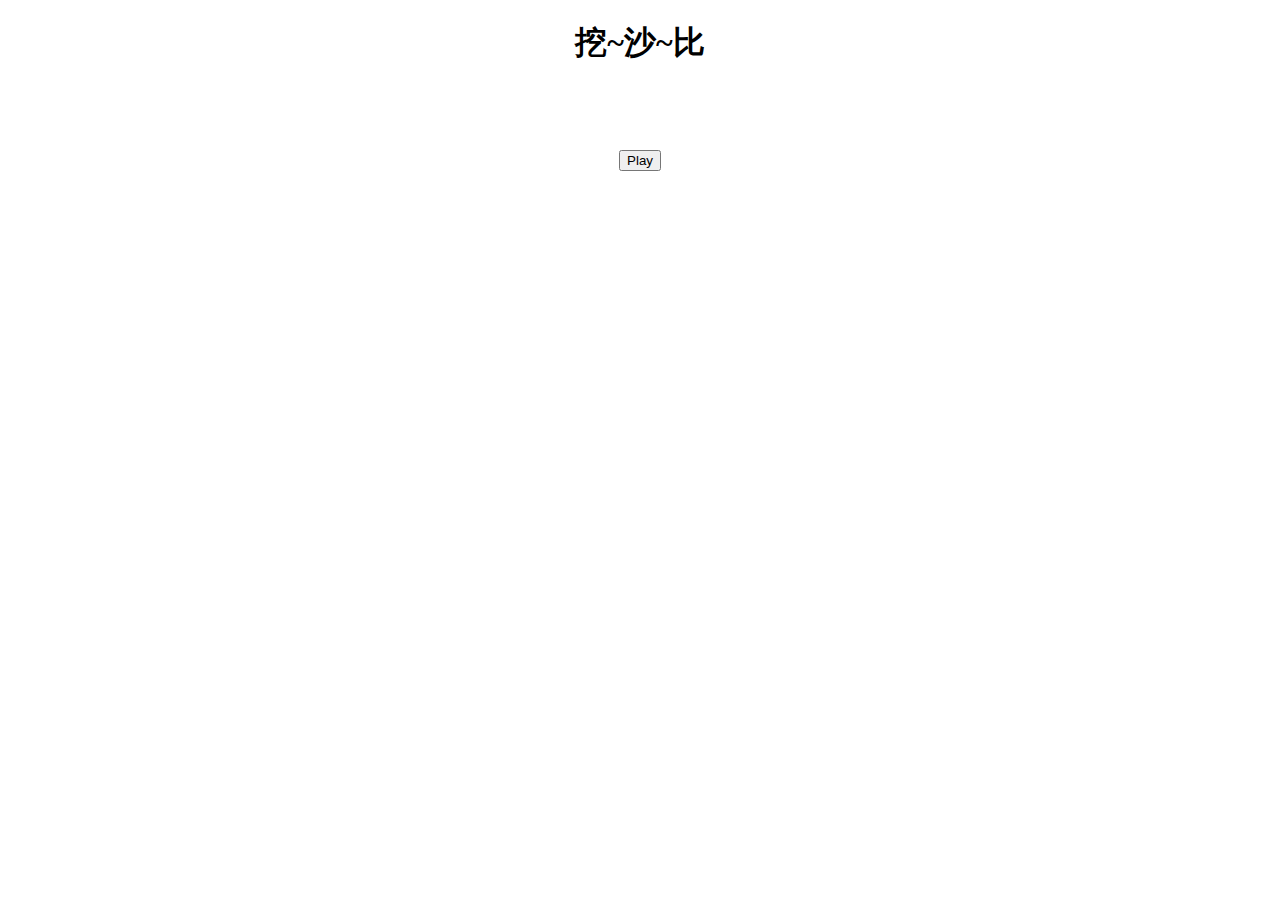
==== apple.html @ 05b3f9d0 "first commit" ====
<!DOCTYPE html>
<html lang="en">
    <head>
        <meta charset="UTF-8">
        <title>我爛梗抱歉</title>
        <style>
            body{
                text-align: center;
            }
            h2{
                /*預留歌曲名稱空間*/
                height:32px;
                font-size: medium;
            }
        </style>
            <link href="pic/gdscicon.png" rel="Shortcut Icon" type="image/x-icon">
    </head>
    <body>
        <h1>挖~沙~比</h1>
        <h2></h2>
        <div id="player"></div>
        <br>
        <input id="playButton" type="button" value="Play">
        <script src="https://code.jquery.com/jquery-3.6.0.min.js"></script>
        <script src="https://www.youtube.com/iframe_api"></script>
        <script>
            let playList = [ 
                "RODG3HlRVOA",
            ];
            //播放起訖秒數
            let playTime = [ 
                [0,80],
            ];
        </script>
        <script src="js/main.js"></script>
    </body>
</html>
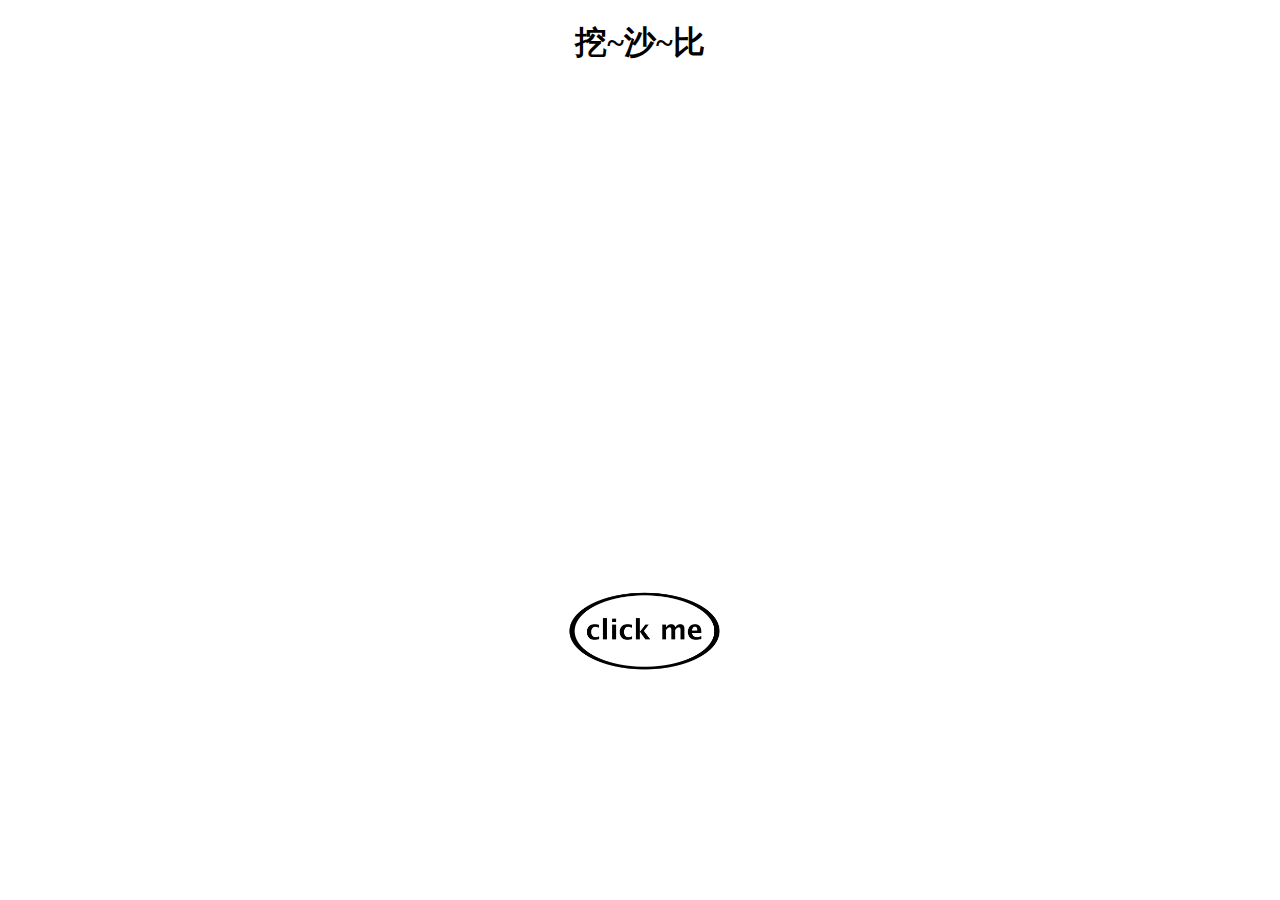
==== commit abf75c5e: "second commit" ====
--- a/apple.html
+++ b/apple.html
@@ -20,7 +20,7 @@
         <h2></h2>
         <div id="player"></div>
         <br>
-        <input id="playButton" type="button" value="Play">
+        <img id="playButton" value="Play" src="pic/play.png" style="width: 20%;position:absolute;top:55%;left: 40%;">
         <script src="https://code.jquery.com/jquery-3.6.0.min.js"></script>
         <script src="https://www.youtube.com/iframe_api"></script>
         <script>
@@ -29,9 +29,9 @@
             ];
             //播放起訖秒數
             let playTime = [ 
-                [0,80],
+                [18,80],
             ];
         </script>
-        <script src="js/main.js"></script>
+        <script src="js/yt.js"></script>
     </body>
 </html>